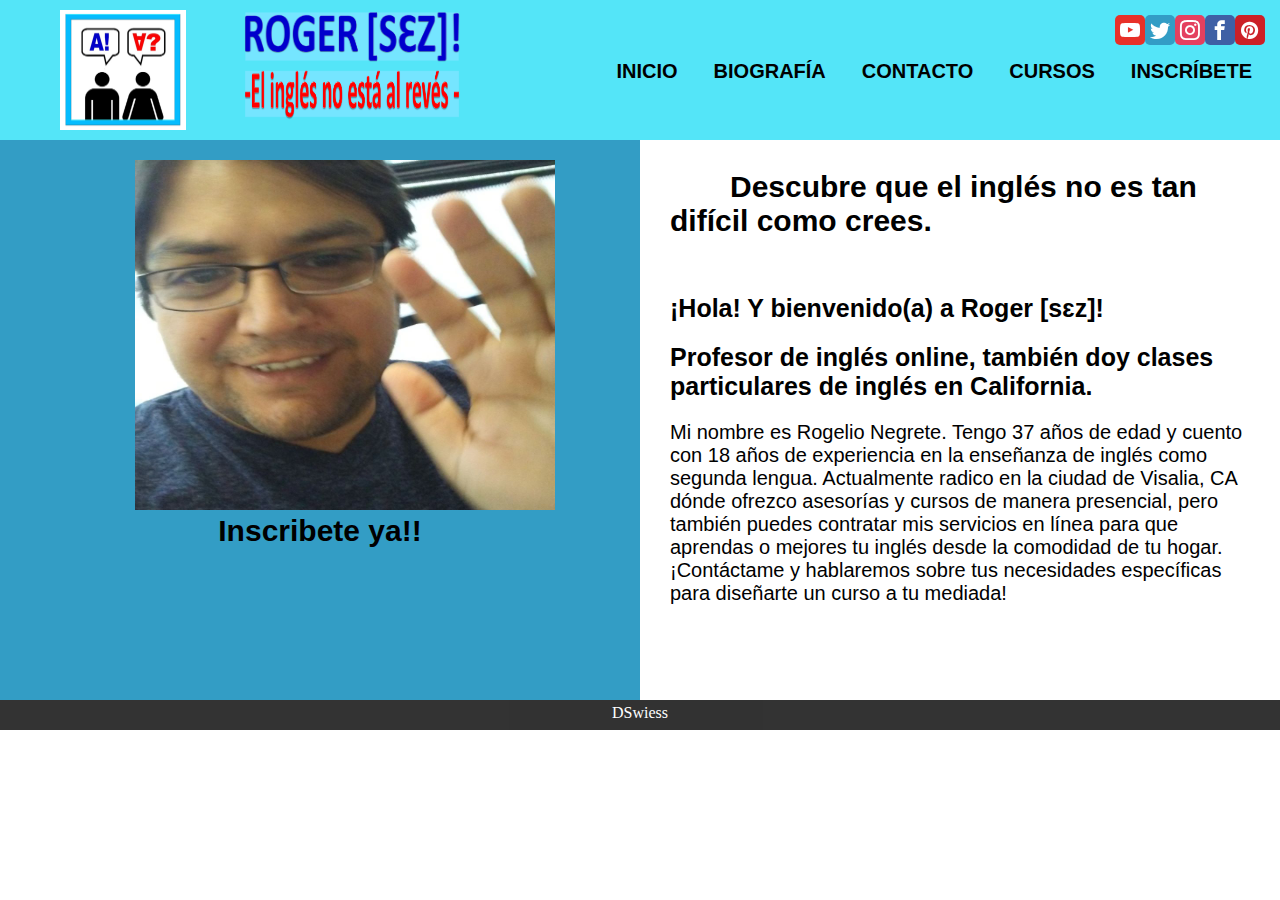
==== Biografia.html @ 0e33bbd7 "update" ====
<!DOCTYPE html>
<html lang="en-US">
<head>
    <meta charset="UTF-8">
    <meta property="og:locale" content="en_US" />
    <meta property="og:type" content="article" />
    <meta name="author" content="DSwiess"/>
    <meta name="description" content="clases de Inglés online y precencial"/>
    <meta http-equiv="X-UA-Compatible" content="IE=edge, chrome=1"> 
    <meta name="viewport" content="width=device-width, initial-scale=1.0, maximun-sclale=1.0, minimun-scale=1.0">
    <meta http-equiv="Content-Type" content="text/html; charset=utf-8"/>
	<title>Royer &#8211; Maestro de Inglés</title>
	<link rel="stylesheet" type="text/css" href="css/css.css"/>
    <link rel="stylesheet" href="style.css">
         
</head>
<body>
    <div class="contenedor">
         <header><img src="img/logo1.png" alt="">
             <ul>
                 <li><img src="img/imagen1.png" alt=""></li>
                 <li><img src="img/imagen2.png" alt=""></li>
             </ul>
             
             <div class="social">
            <ul>
                 <li><a href="https://www.youtube.com/channel/UC8vW3ozGOqxzTJ7_W87fbfQ " class="icon icon-youtube" target="blank"></a></li>
                 <li><a href="https://twitter.com/Rogersez2019" class="icon icon-twitter" target="blank"></a></li>
                 <li><a href="https://www.instagram.com/roger_sez/" class="icon icon-instagram" target="blank"></a></li>
                 <li><a href="https://www.facebook.com/Roger-s%CE%B5z-1172368006275293/" class="icon icon-facebook" target="blank"></a></li>
                 <li><a href="https://www.pinterest.cl/royndlg/" class="icon icon-pinterest" target="blank"></a></li>
             </ul>
             </div>
             <input type="checkbox" id="btn-menu">
             <label for="btn-menu" class="icon-menu"></label>
             <nav class="menu">
             <ul>
                <li><a href="index.html"><h2>INICIO</h2></a></li>
                <li><a href="#"><h2>BIOGRAFÍA</h2></a></li>
                <li><a href="contacto.html"><h2>CONTACTO</h2></a></li>
                <li><a href="cursos.html"><h2>CURSOS</h2></a></li>
                <li><a href="Inscribete.html"><h2>INSCRÍBETE</h2></a></li>
             </ul>
             </nav>
        
         </header>

         <div class="info"><img src="img/roy.jpg" alt="">
         <br><h1>Inscribete ya!!</h1>
         </div>

         <div class="about">
             <h1>Descubre que el inglés no es tan difícil como crees.</h1>
             <br><br><h2>¡Hola! Y bienvenido(a) a Roger [sɛz]!</h2>
             <h2>Profesor de inglés online, también doy clases particulares de inglés en California.</h2>
             <p>Mi nombre es Rogelio Negrete. Tengo 37 años de edad y cuento con 18 años de experiencia en la enseñanza de inglés como segunda lengua. Actualmente radico en la ciudad de Visalia, CA dónde ofrezco asesorías y cursos de manera presencial, pero también puedes contratar mis servicios en línea para que aprendas o mejores tu inglés desde la comodidad de tu hogar. ¡Contáctame y hablaremos sobre tus necesidades específicas para diseñarte un curso a tu mediada!</p>
         </div>
            

     <div id="footer"> 
     <author><p>DSwiess</p></author>
        </div>

 </div>
</body>
</html>
---- css/css.css ----
*{margin: 0px;
	padding: 0px;
}

body{
	color:#ffffff;

}
.contenedor{
	width: 100%;
	height: 100%;
	background:#ffffff;
}
header{
	width: 100%;
	height: 140px;
	background-color:#54E5F8;
	color:#ffffff;
	padding: 10px;
    display: flex;
    justify-content:space-between;
    box-sizing:border-box;       
}
header h1{
	 
      	font-size: 20px;
        font-family:"Arial, Helvetica", sans-serif;
        color:#000000;
}
.social{
    	position: fixed;
    	font-size: 20px;
    	display:flex;
    	justify-content:space-around;
    	margin-left: 1100px;
    	z-index:1;
    	text-decoration: none;
    	padding:5px;
    	display: flex;
    }
    .social ul{
    background-color:transparent;
    display:flex;
    list-style: none; 
    justify-content: space-around;
    }
    .social ul li a{
    	display:inline-block; /*para poder agregar un padding*/
    	color:#ffffff;
    	background:#000000;
    	padding: 10px, 15px; 
    	text-decoration: none;
    	justify-content: space-around;
    	-webkit-transition:all 500ms ease;
    	-o-transition:all 500ms ease;
    	transition: all 500ms ease;
    }
    

    .icon{
    	color:#ffffff;
    	text-decoration: none;
    	padding:5px;
    	display: flex;
    	}
    .icon menu{
        width: 30%;
        height: 65px;
    }
     .social ul li .icon-facebook{
    	background: #3F60A5;
    }
     .social ul li .icon-twitter{
    
    	background: #339dc5;
    }
     .social ul li .icon-youtube{
    	background: #E83028;
    }
     .social ul li .icon-instagram{
    	background: #e4405f;
    }
    .social ul li .icon-pinterest{
    	background: #cb2027;
    }
    .icon:first-child{
    	border-radius:5px;
    }
    .icon:last-child{
    	border-radius:5px;
    }
    .social ul li a:hover{
    	padding: 10px, 30px;
    	background: #000;
    }
img{
	width: 10%;
	height: 120px;
    border:#707070;
    margin-left:50px;
}
header ul li img{
	width: 60%;
	height: 50px;
	padding:2px;
	margin-left:30px;
	list-style: none;
}

nav .menu{
	width: 50%;
	height: 40px;
	background: transparent;
	list-style: none;
}
#btn-menu{
display:none;
}
 header label{
 	display: block;
 	width: 30%;
 	height: 50px;
 	padding: 10px;
 	justify-content: left;
 	display: none;
 }
 header label:hover{
 	cursor: pointer;
 	background: rgba(0 0 0 0.3);
 }
 header ul li{
 	list-style: none;

 }
.menu ul{
	margin: 0;
	padding: 0px;
    background-color:transparent;
    display:flex;
    list-style: none; /*quita los puntos de la ista*/
 
}

.menu li a{
    display:block;
    padding: 50px 18px; 
    color:#ffffff; 
    text-decoration: none; // quita el subrallado
}
.menu a:hover{ background-color: rgba(0,0,0,0.3);}
.menu a:focus{color:#f1f1f1; }   /*al pasar el cursor cambia el color*/

.menu a span{
    margin-left:10px;  
}
.menu ul li:hover ul{
    display: block;
    position: absolute;
}
#btn-menu:checked ~ .menu{
        transform: translateX(0%); /*para que aparesca el menu*/
        
    }
  


    .inicio{
    	width: 100%;
    	height: 500px;
    	background-image: url(../img/fondo.jpg);
    	background-repeat: no-repeat;
    	background-size:cover;
    	background-position: absolute;
    	background-attachment:all;
    	display: flex;
    	padding: 40px;
    	flex-direction: column;
    	justify-content:flex-start;
    	align-items: left;  
    	float: left; 
    	box-sizing:border-box;
    }
    .inicio h1{
    	margin-top: 120px;
    	margin-left: 100px;
    	font-size: 30px;
    	font-family:"Lato", sans-serif;
    }
    .inicio h2{
    	font-size:15px;
    	margin-left: 100px;
    	font-family: Arial, Helvetica, sans-serif;
    	color:#ffffff;
    }
    .about{
    	width: 50%;
    	height: 560px;
    	background:#ffffff;
    	padding: 20px;
    	float:left;
    	justify-content: center;
    	 box-sizing: border-box;
    }
    .about h1{
    	font-size:30px; 
       padding: 10px;
      font-family: "Comic Sans MS", cursive, sans-serif;
      text-indent:60px;
      color: #000000;
       
    }
    .about h2{
    font-size:25px; 
     padding: 10px;
      font-family: "Comic Sans MS", cursive, sans-serif;
      color: #000000;
       
    }
    .about p{
    	color:#000;
    	font-size:20px; 
       padding: 10px;
       font-family:"Comic Sans MS", cursive, sans-serif;
      color: #000000;
      box-sizing: border-box;
    }
    .video{
    	width: 50%;
    	height: 460px;
    	justify-content: center;
    	padding: 20px;
    	float:left;
        box-sizing: border-box;
    }

    .video p{
    	color:black;
    	font-size: 15px;
    	font-family: "Comic Sans MS", cursive, sans-serif;
    }
    .info{
        width:50%;
        height:560px;
        padding: 20px;
        float:left;
        justify-content: center;
        text-align: center;
        background:#339dc5;
        box-sizing: border-box;
    }
    .info img{
        width: 70%;
        height: 350px;
    }
    .info h1{
        color:#000;
    }
    .active{
    	width: 100%;
    	height: 300px;
    	background-image:url(../img/cama.jpg);
    	background-repeat: no-repeat;
    	background-size:cover;
    	background-position: relative;
    	background-attachment: fixed;
    	display: flex;
    	padding: 5px;
    	flex-direction: column;
    	justify-content:center;
    	text-align: center;
    	align-items: left;  
    	float: left; 
    	box-sizing:border-box;

    }
    .active:before {
    content:"";
    width:99%;
    height:300px;
    background-color:#000000;
    position: absolute; /*importante para poder ver el color sobre la imagen*/
    opacity: 0.3;
    margin-left:0px;
    box-sizing: border-box;
}
    section{
    width:12%;
    height:50px;
    padding:10px;
    border: 1px solid #ffffff;
    border-color: #ffffff;
    -webkit-border-radius: 50px;
    -moz-border-radius: 50px;
    border-radius: 50px;
    color:#ffffff;
    margin-left:580px;
    position:relative;
    text-align: center;
    align-items:center;
    background-color:transparent;
    z-index: 1;
    box-sizing: border-box;

}
section h1{
	font-size: 15px;
	color: #ffffff;
	z-index: 1;
}
     .contacto{
        width: 100%;
        height: 600px;
        padding: 20px;
        background:#3F60A5;
        display: grid;
        grid-auto-columns: auto;
        grid-template-rows: auto;
        box-sizing: border-box;

     }
     .contacto img{
        width: 60%;
        height: 400px;
        margin-left: 300px;
        float:left;
     }
     .contacto h1{
      color:#000;
      font-size: 30px;
      text-align: center;
     }
     .contacto h2{
        color:#000;
        font-size:20px;
        text-align:center;
        font-family:verdana;
     }

    .hamburguer{
    	width: 100%;
    	height: 60px;
    	background-color:#ffffff;
    	color:#000000;
    	text-align: center;
    	padding: 20px;
    	float: left;
    	box-sizing: border-box;
    }
   
    .hamburguer h1{
    	color:#000000;
    }
    article{
    	width: 30%;
    	height: 300px;
    	padding: 20px;
    	text-align: center;
        margin-left:0px;
    	align-content:center;
    	float: left;
    }
    article img{
    	width: 100%;
    	height:200px; 
    	margin:5px;
        box-sizing:border-box;
    }
    article h1{
    	color:#000000;
    	font-family: Arial, Helvetica, sans-serif;
    	font-size: 20px;
    }
    
    .row{
    	width: 33%;
    	height: 300px;
    	padding: 20px;
    	margin-left:5px;
    	text-align: center;
    	float: left;
    	box-sizing:border-box;
    }
    .row img{
    	width: 100%;
    	height: 200px;
    	margin:5px;
        box-sizing:border-box;
    }
    .row h1{
    	color:#000000;
    	font-family: Arial, Helvetica, sans-serif;
    	font-size: 20px;
    }
   .group{
    	width: 33%;
    	height: 300px;
    	padding: 20px;
    	margin-left:5px;
    	text-align: center;
    	float: left;
    	box-sizing:border-box;
    }
    .group img{
    	width: 100%;
    	height: 200px;
    	margin:5px;
        box-sizing:border-box;
    }
    .group h1{
    	color:#000000;
    	font-family: Arial, Helvetica, sans-serif;
    	font-size: 20px;
    }
    .green{
    	width: 100%;
    	height: 200px;
    	background-color:#F2EDED;
    	color:#000000;
    	text-align: center;
    	padding: 20px;
    	float: left;
    	box-sizing: border-box;
    }
    .green h1{
    	font-size:30px; 
      font-family:Arial, Helvetica, sans-serif;
      color: #000000;
      z-index: 1;
          }
    .green section{
    width:8%;
    height:50px;
    padding:10px;
    border: 1px solid #000000;
    border-color: #000000;
    -webkit-border-radius: 50px;
    -moz-border-radius: 50px;
    border-radius: 50px;
    color:#000000;
    margin-left:600px;
    position:relative;
    text-align: center;
    align-items:center;
    margin-top: 30px;
    background-color:transparent;
    z-index: 1;
    box-sizing: border-box;

}
   .green section span h1{
   	font-size: 15px;
   }
    
   
    h1{
    	font-size:30px; 
      font-family: "Comic Sans MS", cursive, sans-serif;
      color:#ffffff;
      z-index: 1;
          }
      h2{
      	font-size: 20px;
        font-family:"Arial, Helvetica", sans-serif;
        color:#000000;
      }
      .wrapper {
  display: grid;
  grid-template-columns: 400px 400px 400px;
  grid-gap: 20px;
  background-color: #fff;
  color: #444;
}

.box {
  background-color:#ffffff;
  color: #fff;
  border-radius: 5px;
  padding: 20px;
  font-size: 150%;
}
.box img{
    width: 100%;
        height: 200px;
        margin:5px;
        box-sizing:border-box;
}
.box h1{
    color:#000;
    font-family: Arial;
    font-size: 30px;
}
     #footer {
     position:relative;
     background:#000000;
     opacity: 0.8;
     color:white;
     float:left; 
     width:100%;
     height:30px;
     padding:4px;
     text-align: center;
     box-sizing:border-box;
}    
@media(max-width:768px){  
    body{
        font-size:12px;  
    }
    header{
    	width: 100%;
    height: 120px;
        text-align: center;  
    }

    header h1{
        font-size:17px; 
    }


    header label{
        display: block;
        align-items: left;
    }
    .menu{
        position: absolute;
        background:#54E5F8;
        top:120px;
        opacity: 0.9;
        width: 100%;
        margin-left: 0px;
        left: 0px;
        transform: translateX(-100%);
        transition: all 0.5s;
    }
    .menu ul{
        flex-direction: column;
    }
    .menu ul li{

    }
    .menu ul li:hover ul{
      display:all;
        position: static;
    }
    .menu a span{
        position: absolute;
        right: 5px;
    }
    #btn-menu:checked ~ .menu{
    	margin: 0px;
        transform: translateX(0%); /*para que aparesca el menu*/
        
    }
    .menu ul ul{
        background: rgba(0,0,0,0.4);
    }
    .menu ul ul a{
        padding: 15px 40px;
    }
    nav .menu h2{
    	z-index: 100px;
    }
    .social{
    	
    	width: 30%;
    }
    header ul li{
     list-style: none;
    }
    header ul li img{
     display: none;
     list-style: none;
    }
    .inicio{
     width:100%;
     height:300px;
     padding: 10px;
    }
    .inicio h1{
        font-size: 20px;
        margin-top: 100px;
    	margin-left: 30px;
    	font-family:"Lato", sans-serif;
    }
    .inicio h2{
    	font-size: 12px;
    	margin-left:30px;
    }
    

    .about{
    width:100%;
    height:650px;
    
     }
     .about h1{
        font-size:17px;
        text-indent:0px;
        text-align: left;
     
     }
     .about h2{
     	font-size:17px;
     }

     .about p{
     	font-size: 17px;
     }
    
    .video{
    width:100%;
    height:450px;
    padding: 0px;
        }

    .active {
    width:100%;
    height:300px;
    padding: 0px;
}
     .active:before{
     	width:100%;
    height:300px;
    margin-left: 0px;
     }
    .active h1{
     font-size: 25px;
}
.active section{
    width:35%;
    height:40px;
    margin-left:100px;
    position:relative;
    color:black;
    }
   section h1{
	font-size: 15px;
	color: #000000;
	z-index: 1;
}

   .active section span h1{
   	font-size: 10px;
   }

     .hamburguer{
    width:100%;
    height:100px;
}
 article{
    width:100%;
    height:250px;
}
article img{
    width: 100%;
    height: 200px;
    margin-left:0px;
}
.row{
    width:100%;
    height:300px;
}
.group{
    width:100%;
    height:300px;
   
}
.green{
    width:100%;
    height:200px;
  
}
.green section{
    width:35%;
    height:40px;
    margin-left:100px;
    position:relative;
    color:black;
    }
   section h1{
	font-size: 15px;
	color: #000000;
	z-index: 1;
}

   .green section span h1{
   	font-size: 10px;
   }
    
img{
	width: 30%;
	height:80px;
    border:#707070;
    margin-left:5px;
}
.info{
        width: 100%;
        height: 350px;
         box-sizing: border-box;
    }
    .info img{
        width: 100%;
        height: 250px;

    }
   
   #footer{
    margin-top:200px;
    width: 100%;
    height: 20px;
   }
   .contacto{
        width: 100%;
        height: 500px;
        padding: 20px;
        background:#3F60A5;
        box-sizing: border-box;

     }
     .contacto img{
        width: 100%;
        height: 200px;
        margin-left:0px;
     }

     .wrapper {
  display: grid;
  grid-template-columns: auto;
  grid-template-rows: auto;
  grid-auto-columns: auto;
  grid-gap: 20px;
  background-color:#ffffff;
  color: #000;
}

.box {
  background-color:#ffffff;
  color: #fff;
  border-radius: 5px;
  padding: 20px;
  font-size: 150%;
}
.box img{
    width: 100%;
        height: 200px;
        margin:5px;
        box-sizing:border-box;
}
.box h1{
    color:#000;
    font-family: Arial;
    font-size: 30px;
}
}

}
---- style.css ----
@font-face {
  font-family: 'icomoon';
  src:  url('fonts/icomoon.eot?78rxww');
  src:  url('fonts/icomoon.eot?78rxww#iefix') format('embedded-opentype'),
    url('fonts/icomoon.ttf?78rxww') format('truetype'),
    url('fonts/icomoon.woff?78rxww') format('woff'),
    url('fonts/icomoon.svg?78rxww#icomoon') format('svg');
  font-weight: normal;
  font-style: normal;
}

[class^="icon-"], [class*=" icon-"] {
  /* use !important to prevent issues with browser extensions that change fonts */
  font-family: 'icomoon' !important;
  speak: none;
  font-style: normal;
  font-weight: normal;
  font-variant: normal;
  text-transform: none;
  line-height: 1;

  /* Better Font Rendering =========== */
  -webkit-font-smoothing: antialiased;
  -moz-osx-font-smoothing: grayscale;
}

.icon-home:before {
  content: "\e900";
}
.icon-headphones:before {
  content: "\e910";
}
.icon-music:before {
  content: "\e911";
}
.icon-video-camera:before {
  content: "\e914";
}
.icon-mic:before {
  content: "\e91e";
}
.icon-phone:before {
  content: "\e942";
}
.icon-envelop:before {
  content: "\e945";
}
.icon-menu:before {
  content: "\e9bd";
}
.icon-facebook:before {
  content: "\ea90";
}
.icon-instagram:before {
  content: "\ea92";
}
.icon-twitter:before {
  content: "\ea96";
}
.icon-youtube:before {
  content: "\ea9d";
}
.icon-github:before {
  content: "\eab0";
}
.icon-blogger:before {
  content: "\eab7";
}
.icon-tumblr:before {
  content: "\eab9";
}
.icon-skype:before {
  content: "\eac5";
}
.icon-linkedin:before {
  content: "\eac9";
}
.icon-pinterest:before {
  content: "\ead1";
}
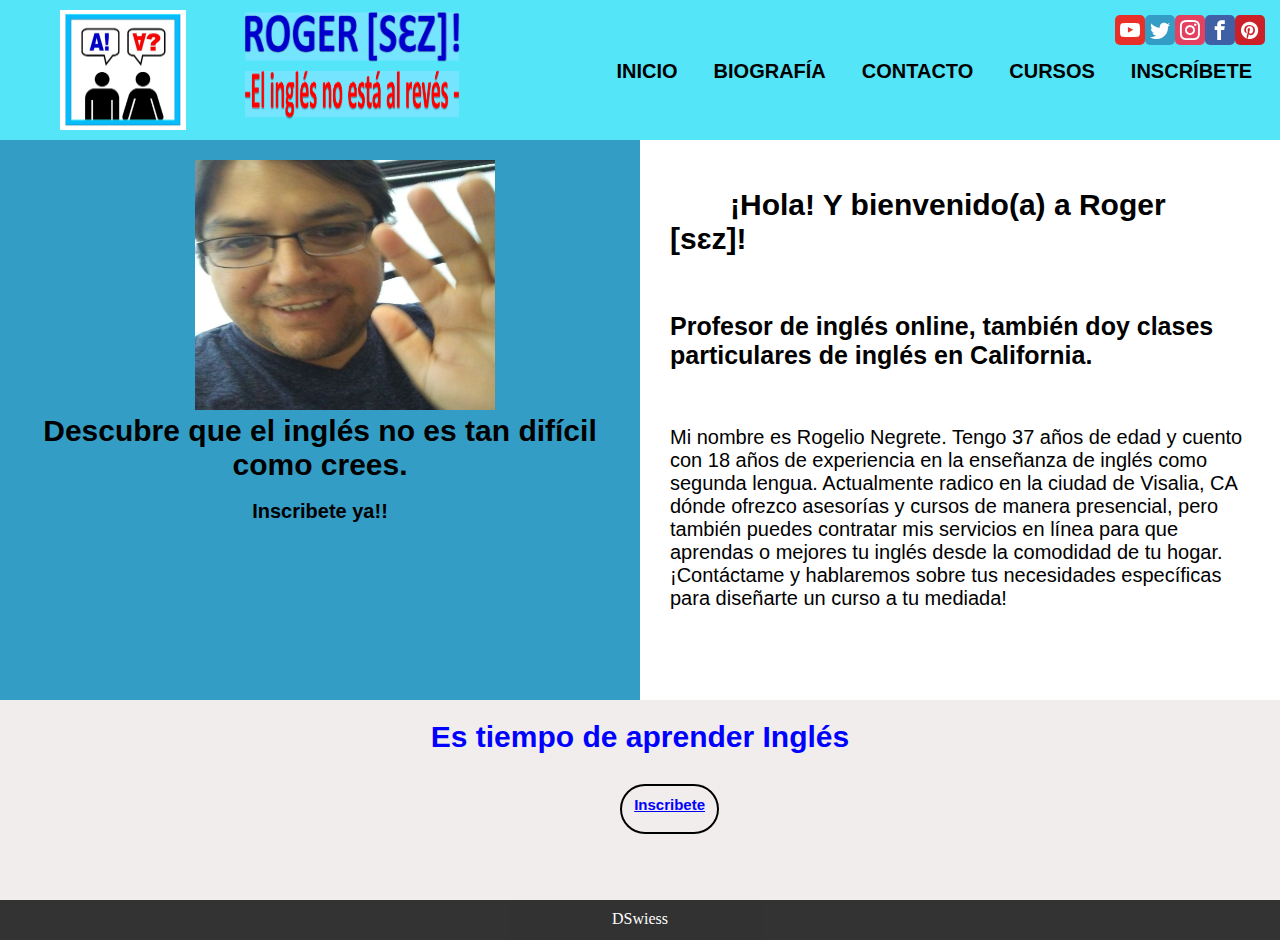
==== commit 68d7ed73: "upload" ====
--- a/Biografia.html
+++ b/Biografia.html
@@ -11,6 +11,8 @@
     <meta http-equiv="Content-Type" content="text/html; charset=utf-8"/>
 	<title>Royer &#8211; Maestro de Inglés</title>
 	<link rel="stylesheet" type="text/css" href="css/css.css"/>
+    <link rel="stylesheet" type="text/css" href="css/query.css"/>
+    <link rel="stylesheet" type="text/css" href="css/query1.css"/>
     <link rel="stylesheet" href="style.css">
          
 </head>
@@ -45,22 +47,35 @@
         
          </header>
 
-         <div class="info"><img src="img/roy.jpg" alt="">
-         <br><h1>Inscribete ya!!</h1>
+         <div class="info"> 
+           
+             <img src="img/roy.jpg" alt="">
+               
+            <br><h1>Descubre que el inglés no es tan difícil como crees.</h1>
+         <br><h2>Inscribete ya!!</h2>
          </div>
 
-         <div class="about">
-             <h1>Descubre que el inglés no es tan difícil como crees.</h1>
-             <br><br><h2>¡Hola! Y bienvenido(a) a Roger [sɛz]!</h2>
-             <h2>Profesor de inglés online, también doy clases particulares de inglés en California.</h2>
-             <p>Mi nombre es Rogelio Negrete. Tengo 37 años de edad y cuento con 18 años de experiencia en la enseñanza de inglés como segunda lengua. Actualmente radico en la ciudad de Visalia, CA dónde ofrezco asesorías y cursos de manera presencial, pero también puedes contratar mis servicios en línea para que aprendas o mejores tu inglés desde la comodidad de tu hogar. ¡Contáctame y hablaremos sobre tus necesidades específicas para diseñarte un curso a tu mediada!</p>
+         <div class="text">
+             <br><h1>¡Hola! Y bienvenido(a) a Roger [sɛz]!</h1>
+             <br><br><h2>Profesor de inglés online, también doy clases particulares de inglés en California.</h2>
+            <br><br> <p>Mi nombre es Rogelio Negrete. Tengo 37 años de edad y cuento con 18 años de experiencia en la enseñanza de inglés como segunda lengua. Actualmente radico en la ciudad de Visalia, CA dónde ofrezco asesorías y cursos de manera presencial, pero también puedes contratar mis servicios en línea para que aprendas o mejores tu inglés desde la comodidad de tu hogar. ¡Contáctame y hablaremos sobre tus necesidades específicas para diseñarte un curso a tu mediada!</p>
          </div>
+
+     <div class="green">
+        <h1>Es tiempo de aprender Inglés</h1>
+         
+         <section>
+                 <span><a href="Inscribete.html"><h1>Inscribete</h1></span>
+              </section>
+                
+     </div>
             
 
      <div id="footer"> 
      <author><p>DSwiess</p></author>
         </div>
+    
+</body>
+</html>
 
- </div>
-</body>
-</html>+ --- a/css/css.css
+++ b/css/css.css
@@ -6,11 +6,7 @@
 	color:#ffffff;
 
 }
-.contenedor{
-	width: 100%;
-	height: 100%;
-	background:#ffffff;
-}
+
 header{
 	width: 100%;
 	height: 140px;
@@ -28,7 +24,7 @@
         color:#000000;
 }
 .social{
-    	position: fixed;
+    	position:fixed;
     	font-size: 20px;
     	display:flex;
     	justify-content:space-around;
@@ -36,6 +32,7 @@
     	z-index:1;
     	text-decoration: none;
     	padding:5px;
+        background: transparent;
     	display: flex;
     }
     .social ul{
@@ -63,10 +60,7 @@
     	padding:5px;
     	display: flex;
     	}
-    .icon menu{
-        width: 30%;
-        height: 65px;
-    }
+    
      .social ul li .icon-facebook{
     	background: #3F60A5;
     }
@@ -107,15 +101,11 @@
 	list-style: none;
 }
 
-nav .menu{
-	width: 50%;
-	height: 40px;
-	background: transparent;
-	list-style: none;
-}
+
 #btn-menu{
 display:none;
 }
+
  header label{
  	display: block;
  	width: 30%;
@@ -156,6 +146,7 @@
 .menu ul li:hover ul{
     display: block;
     position: absolute;
+
 }
 #btn-menu:checked ~ .menu{
         transform: translateX(0%); /*para que aparesca el menu*/
@@ -192,14 +183,26 @@
     	font-family: Arial, Helvetica, sans-serif;
     	color:#ffffff;
     }
+
     .about{
     	width: 50%;
-    	height: 560px;
+    	height: 460px;
     	background:#ffffff;
     	padding: 20px;
     	float:left;
     	justify-content: center;
     	 box-sizing: border-box;
+    }
+    .social1{position: fixed;
+        font-size: 20px;
+        display:flex;
+        justify-content:space-around;
+        margin-left: 1100px;
+        z-index:1;
+        text-decoration: none;
+        padding:5px;
+        display: none;
+    
     }
     .about h1{
     	font-size:30px; 
@@ -238,23 +241,7 @@
     	font-size: 15px;
     	font-family: "Comic Sans MS", cursive, sans-serif;
     }
-    .info{
-        width:50%;
-        height:560px;
-        padding: 20px;
-        float:left;
-        justify-content: center;
-        text-align: center;
-        background:#339dc5;
-        box-sizing: border-box;
-    }
-    .info img{
-        width: 70%;
-        height: 350px;
-    }
-    .info h1{
-        color:#000;
-    }
+   
     .active{
     	width: 100%;
     	height: 300px;
@@ -263,12 +250,11 @@
     	background-size:cover;
     	background-position: relative;
     	background-attachment: fixed;
-    	display: flex;
-    	padding: 5px;
+    	display:flex;
+    	padding:5px;
     	flex-direction: column;
     	justify-content:center;
-    	text-align: center;
-    	align-items: left;  
+    	text-align:center;  
     	float: left; 
     	box-sizing:border-box;
 
@@ -287,12 +273,13 @@
     width:12%;
     height:50px;
     padding:10px;
-    border: 1px solid #ffffff;
+    border:solid .2rem #ffffff;
     border-color: #ffffff;
     -webkit-border-radius: 50px;
     -moz-border-radius: 50px;
     border-radius: 50px;
     color:#ffffff;
+    margin-top: 20px;
     margin-left:580px;
     position:relative;
     text-align: center;
@@ -304,41 +291,17 @@
 }
 section h1{
 	font-size: 15px;
-	color: #ffffff;
+	color: blue;
 	z-index: 1;
 }
-     .contacto{
-        width: 100%;
-        height: 600px;
-        padding: 20px;
-        background:#3F60A5;
-        display: grid;
-        grid-auto-columns: auto;
-        grid-template-rows: auto;
-        box-sizing: border-box;
-
-     }
-     .contacto img{
-        width: 60%;
-        height: 400px;
-        margin-left: 300px;
-        float:left;
-     }
-     .contacto h1{
-      color:#000;
-      font-size: 30px;
-      text-align: center;
-     }
-     .contacto h2{
-        color:#000;
-        font-size:20px;
-        text-align:center;
-        font-family:verdana;
-     }
+
+span a h1:hover{
+    color:#F8CF2A;
+}
 
     .hamburguer{
     	width: 100%;
-    	height: 60px;
+    	height: 80px;
     	background-color:#ffffff;
     	color:#000000;
     	text-align: center;
@@ -350,67 +313,69 @@
     .hamburguer h1{
     	color:#000000;
     }
-    article{
-    	width: 30%;
-    	height: 300px;
-    	padding: 20px;
-    	text-align: center;
+    
+    .small{
+        width: 30%;
+        height: 300px;
+        padding: 10px;
+        text-align: center;
         margin-left:0px;
-    	align-content:center;
-    	float: left;
-    }
-    article img{
-    	width: 100%;
-    	height:200px; 
-    	margin:5px;
+        align-content:center;
+        float: left;
+    }
+    .small img{
+        width: 100%;
+        height:200px; 
+        margin:5px;
         box-sizing:border-box;
     }
-    article h1{
-    	color:#000000;
-    	font-family: Arial, Helvetica, sans-serif;
-    	font-size: 20px;
+    .small h1{
+        color:#000000;
+        font-family: Arial, Helvetica, sans-serif;
+        font-size: 20px;
     }
     
     .row{
-    	width: 33%;
-    	height: 300px;
-    	padding: 20px;
-    	margin-left:5px;
-    	text-align: center;
-    	float: left;
-    	box-sizing:border-box;
+        width: 33%;
+        height: 300px;
+        padding: 10px;
+        margin-left:5px;
+        text-align: center;
+        float: left;
+        box-sizing:border-box;
     }
     .row img{
-    	width: 100%;
-    	height: 200px;
-    	margin:5px;
+        width: 100%;
+        height: 200px;
+        margin:5px;
         box-sizing:border-box;
     }
     .row h1{
-    	color:#000000;
-    	font-family: Arial, Helvetica, sans-serif;
-    	font-size: 20px;
-    }
-   .group{
-    	width: 33%;
-    	height: 300px;
-    	padding: 20px;
-    	margin-left:5px;
-    	text-align: center;
-    	float: left;
-    	box-sizing:border-box;
+        color:#000000;
+        font-family: Arial, Helvetica, sans-serif;
+        font-size: 20px;
+    }
+    .group{
+        width: 33%;
+        height: 300px;
+        padding: 10px;
+        margin-left:5px;
+        text-align: center;
+        float: left;
+        box-sizing:border-box;
     }
     .group img{
-    	width: 100%;
-    	height: 200px;
-    	margin:5px;
+        width: 100%;
+        height: 200px;
+        margin:5px;
         box-sizing:border-box;
     }
     .group h1{
-    	color:#000000;
-    	font-family: Arial, Helvetica, sans-serif;
-    	font-size: 20px;
-    }
+        color:#000000;
+        font-family: Arial, Helvetica, sans-serif;
+        font-size: 20px;
+    }
+    
     .green{
     	width: 100%;
     	height: 200px;
@@ -422,16 +387,17 @@
     	box-sizing: border-box;
     }
     .green h1{
-    	font-size:30px; 
+      font-size:30px; 
       font-family:Arial, Helvetica, sans-serif;
-      color: #000000;
+      color:blue;
       z-index: 1;
           }
+
     .green section{
     width:8%;
     height:50px;
     padding:10px;
-    border: 1px solid #000000;
+    border:solid 2px #000000;
     border-color: #000000;
     -webkit-border-radius: 50px;
     -moz-border-radius: 50px;
@@ -447,7 +413,7 @@
     box-sizing: border-box;
 
 }
-   .green section span h1{
+   .green section span a h1{
    	font-size: 15px;
    }
     
@@ -463,296 +429,73 @@
         font-family:"Arial, Helvetica", sans-serif;
         color:#000000;
       }
-      .wrapper {
-  display: grid;
-  grid-template-columns: 400px 400px 400px;
-  grid-gap: 20px;
-  background-color: #fff;
-  color: #444;
-}
-
-.box {
-  background-color:#ffffff;
-  color: #fff;
-  border-radius: 5px;
-  padding: 20px;
-  font-size: 150%;
-}
-.box img{
-    width: 100%;
-        height: 200px;
-        margin:5px;
-        box-sizing:border-box;
-}
-.box h1{
-    color:#000;
-    font-family: Arial;
-    font-size: 30px;
-}
-     #footer {
+
+
+      #footer {
      position:relative;
      background:#000000;
      opacity: 0.8;
      color:white;
      float:left; 
      width:100%;
-     height:30px;
-     padding:4px;
+     height:40px;
+     padding:10px;
      text-align: center;
      box-sizing:border-box;
 }    
-@media(max-width:768px){  
-    body{
-        font-size:12px;  
-    }
-    header{
-    	width: 100%;
-    height: 120px;
-        text-align: center;  
-    }
-
-    header h1{
-        font-size:17px; 
-    }
-
-
-    header label{
-        display: block;
-        align-items: left;
-    }
-    .menu{
-        position: absolute;
-        background:#54E5F8;
-        top:120px;
-        opacity: 0.9;
-        width: 100%;
-        margin-left: 0px;
-        left: 0px;
-        transform: translateX(-100%);
-        transition: all 0.5s;
-    }
-    .menu ul{
-        flex-direction: column;
-    }
-    .menu ul li{
-
-    }
-    .menu ul li:hover ul{
-      display:all;
-        position: static;
-    }
-    .menu a span{
-        position: absolute;
-        right: 5px;
-    }
-    #btn-menu:checked ~ .menu{
-    	margin: 0px;
-        transform: translateX(0%); /*para que aparesca el menu*/
-        
-    }
-    .menu ul ul{
-        background: rgba(0,0,0,0.4);
-    }
-    .menu ul ul a{
-        padding: 15px 40px;
-    }
-    nav .menu h2{
-    	z-index: 100px;
-    }
-    .social{
-    	
-    	width: 30%;
-    }
-    header ul li{
-     list-style: none;
-    }
-    header ul li img{
-     display: none;
-     list-style: none;
-    }
-    .inicio{
-     width:100%;
-     height:300px;
+
+.info{
+        width:50%;
+        height:560px;
+        padding: 20px;
+        float:left;
+        justify-content: center;
+        text-align: center;
+        background:#339dc5;
+        box-sizing: border-box;
+    }
+    .info img{
+        width: 50%;
+        height: 250px;
+    }
+    .info h1{
+        font-size:30px; 
+      font-family: "Comic Sans MS", cursive, sans-serif;
+      z-index: 1;
+        color:#000;
+    }
+     .text{
+        width: 50%;
+        height: 560px;
+        background:#ffffff;
+        padding: 20px;
+        float:left;
+        justify-content: center;
+         box-sizing: border-box;
+    }
+    
+      .text h1{
+        font-size:30px; 
+       padding: 10px;
+      font-family: "Comic Sans MS", cursive, sans-serif;
+      text-indent:60px;
+      color: #000000;
+       
+    }
+    .text h2{
+    font-size:25px; 
      padding: 10px;
-    }
-    .inicio h1{
-        font-size: 20px;
-        margin-top: 100px;
-    	margin-left: 30px;
-    	font-family:"Lato", sans-serif;
-    }
-    .inicio h2{
-    	font-size: 12px;
-    	margin-left:30px;
-    }
-    
-
-    .about{
-    width:100%;
-    height:650px;
-    
+      font-family: "Comic Sans MS", cursive, sans-serif;
+      color: #000000;
+       
+    }
+     .text p{
+        color:#000;
+        font-size:20px; 
+       padding: 10px;
+       font-family:"Comic Sans MS", cursive, sans-serif;
+      color: #000000;
+      box-sizing: border-box;
      }
-     .about h1{
-        font-size:17px;
-        text-indent:0px;
-        text-align: left;
-     
-     }
-     .about h2{
-     	font-size:17px;
-     }
-
-     .about p{
-     	font-size: 17px;
-     }
-    
-    .video{
-    width:100%;
-    height:450px;
-    padding: 0px;
-        }
-
-    .active {
-    width:100%;
-    height:300px;
-    padding: 0px;
-}
-     .active:before{
-     	width:100%;
-    height:300px;
-    margin-left: 0px;
-     }
-    .active h1{
-     font-size: 25px;
-}
-.active section{
-    width:35%;
-    height:40px;
-    margin-left:100px;
-    position:relative;
-    color:black;
-    }
-   section h1{
-	font-size: 15px;
-	color: #000000;
-	z-index: 1;
-}
-
-   .active section span h1{
-   	font-size: 10px;
-   }
-
-     .hamburguer{
-    width:100%;
-    height:100px;
-}
- article{
-    width:100%;
-    height:250px;
-}
-article img{
-    width: 100%;
-    height: 200px;
-    margin-left:0px;
-}
-.row{
-    width:100%;
-    height:300px;
-}
-.group{
-    width:100%;
-    height:300px;
-   
-}
-.green{
-    width:100%;
-    height:200px;
-  
-}
-.green section{
-    width:35%;
-    height:40px;
-    margin-left:100px;
-    position:relative;
-    color:black;
-    }
-   section h1{
-	font-size: 15px;
-	color: #000000;
-	z-index: 1;
-}
-
-   .green section span h1{
-   	font-size: 10px;
-   }
-    
-img{
-	width: 30%;
-	height:80px;
-    border:#707070;
-    margin-left:5px;
-}
-.info{
-        width: 100%;
-        height: 350px;
-         box-sizing: border-box;
-    }
-    .info img{
-        width: 100%;
-        height: 250px;
-
-    }
-   
-   #footer{
-    margin-top:200px;
-    width: 100%;
-    height: 20px;
-   }
-   .contacto{
-        width: 100%;
-        height: 500px;
-        padding: 20px;
-        background:#3F60A5;
-        box-sizing: border-box;
-
-     }
-     .contacto img{
-        width: 100%;
-        height: 200px;
-        margin-left:0px;
-     }
-
-     .wrapper {
-  display: grid;
-  grid-template-columns: auto;
-  grid-template-rows: auto;
-  grid-auto-columns: auto;
-  grid-gap: 20px;
-  background-color:#ffffff;
-  color: #000;
-}
-
-.box {
-  background-color:#ffffff;
-  color: #fff;
-  border-radius: 5px;
-  padding: 20px;
-  font-size: 150%;
-}
-.box img{
-    width: 100%;
-        height: 200px;
-        margin:5px;
-        box-sizing:border-box;
-}
-.box h1{
-    color:#000;
-    font-family: Arial;
-    font-size: 30px;
-}
-}
-
-}
-
-
-
+
+    --- a/css/query.css
+++ b/css/query.css
@@ -0,0 +1,248 @@
+@media(max-width:768px){  
+    body{
+        font-size:12px;  
+    }
+    header{
+    	width: 100%;
+    height: 100px;
+        text-align: center;  
+    }
+
+    header h1{
+        font-size:17px; 
+    }
+
+
+    header label{
+        display: block;
+        align-items: left;
+    }
+
+     header ul li{
+     list-style: none;
+    }
+    header ul li img{
+     display: none;
+     list-style: none;
+    }
+    
+    header img{
+      display: block;
+      justify-content:flex-end;
+      margin-left: 200px;
+    }
+    .social{
+        width: 100%;
+        float:left;
+        text-align: center;
+        border-top:1px solid #fff;
+        z-index: 2000;
+
+    }
+    .social ul li a{
+        float:left;
+        max-width: 60px;
+
+    }
+    
+    nav{
+        width: 100%;
+    }
+
+    .menu{
+        position: absolute;
+        background:#54E5F8;
+        top:100px;
+        opacity: 0.9;
+        width: 100%;
+        margin-left: 0px;
+        left: 0px;
+        transform: translateX(-100%);
+        transition: all 0.5s;
+    }
+    .menu ul{
+        flex-direction: column;
+    }
+    
+    .menu ul li:hover ul{
+      display:all;
+        position: static;
+    }
+    .menu a span{
+        position: absolute;
+        right: 5px;
+    }
+    #btn-menu:checked ~ .menu{
+    	margin: 0px;
+        transform: translateX(0%); /*para que aparesca el menu*/
+        
+    }
+    .menu ul ul{
+        background: rgba(0,0,0,0.4);
+    }
+    .menu ul ul a{
+        padding: 15px 40px;
+    }
+    nav .menu h2{
+    	z-index: 100px;
+    }
+
+
+.icon-menu {
+width: 40px;  /* Ancho del icono */
+height: 40px;  /* Alto del icono */
+box-sizing: border-box;
+background:#54E5F8;; /* Fondo del icono */
+border: 1px solid #2BA6DC;  /* Borde del icono */
+position: absolute;
+margin-top: 5px;
+margin-left: 5px;
+box-shadow: inset 0 5px 10px -8px #2BA6DC, 0 2px 3px -1px rgba(0,0,0,.1);  /* Sombras */
+}
+
+    .inicio{
+     width:100%;
+     height:300px;
+     padding: 10px;
+    }
+    .inicio h1{
+        font-size: 20px;
+        margin-top: 100px;
+    	margin-left: 30px;
+    	font-family:"Lato", sans-serif;
+    }
+    .inicio h2{
+    	font-size: 12px;
+    	margin-left:30px;
+    }
+    
+    
+    .about{
+    width:100%;
+    height:550px;
+    
+     }
+     .about h1{
+        font-size:20px;
+        text-indent:0px;
+        text-align: left;
+     
+     }
+     .about h2{
+     	font-size:17px;
+     }
+
+     .about p{
+     	font-size: 17px;
+     }
+    
+    .video{
+    width:100%;
+    height:400px;
+    padding: 0px;
+        }
+    .video iframe{
+     width: 93%;
+     height:300px;
+     margin-left:10px;
+    }
+    .video p{
+        text-align: center;
+    }
+    
+    .active {
+    width:100%;
+    height:300px;
+    padding: 0px;
+}
+     .active:before{
+     	width:100%;
+    height:300px;
+    margin-left: 0px;
+     }
+    .active h1{
+     font-size: 25px;
+}
+.active section{
+    width:35%;
+    height:40px;
+    margin-left:120px;
+    margin-top: 15px;
+    position:relative;
+    color:#fff;
+    border:solid 2px;
+    }
+   
+
+   .active section span h1{
+   	font-size: 10px;
+   font-family:arial;
+   color:#fff;
+
+   } 
+
+   section a h1:hover{color:blue;}
+
+     .hamburguer{
+    width:100%;
+    height:100px;
+}
+ .small{
+    width:95%;
+    height:250px;
+  }
+.small img{
+    width: 100%;
+    height: 200px;
+    margin-left:0px;
+}
+.row{
+    width:100%;
+    height:300px;
+    margin-left:0px;
+}
+.row img{
+margin-left:0px;
+width: 100%;
+height: 200px;
+}
+.group{
+    width:100%;
+    height:300px;
+    margin-left:0px;
+}
+.group img{
+margin-left:-2px;
+width: 100%;
+height: 200px;
+}
+.green{
+    width:100%;
+    height:200px;
+  
+}
+.green section{
+    width:35%;
+    height:40px;
+    margin-left:100px;
+    position:relative;
+    color:black;
+    border:solid 2px;
+    }
+   section h1{
+	font-size: 15px;
+	color: #000000;
+	z-index: 1;
+}
+
+   .green section span a h1{
+   	font-size: 10px;
+    font-family: verdana;
+   }
+    
+img{
+	width: 30%;
+	height:80px;
+    border:#707070;
+    margin-left:5px;
+}
--- a/css/query1.css
+++ b/css/query1.css
@@ -0,0 +1,48 @@
+
+@media(max-width:768px){  
+
+
+    .social{
+        width: 100%;
+    }
+.info{
+        width: 100%;
+        height: 350px;
+         box-sizing: border-box;
+    }
+    .info img{
+        width: 70%;
+        height: 180px;
+        margin-top: 20px;
+
+    }
+    .info h1{
+      font-size: 20px;
+    }
+
+    .text{
+    width:100%;
+    height:700px;
+    
+     }
+     .text h1{
+        font-size:20px;
+        text-indent:0px;
+        text-align: left;
+     
+     }
+     .text h2{
+      font-size:17px;
+     }
+
+     .text p{
+      font-size: 17px;
+     }
+   
+
+    
+
+
+
+
+
